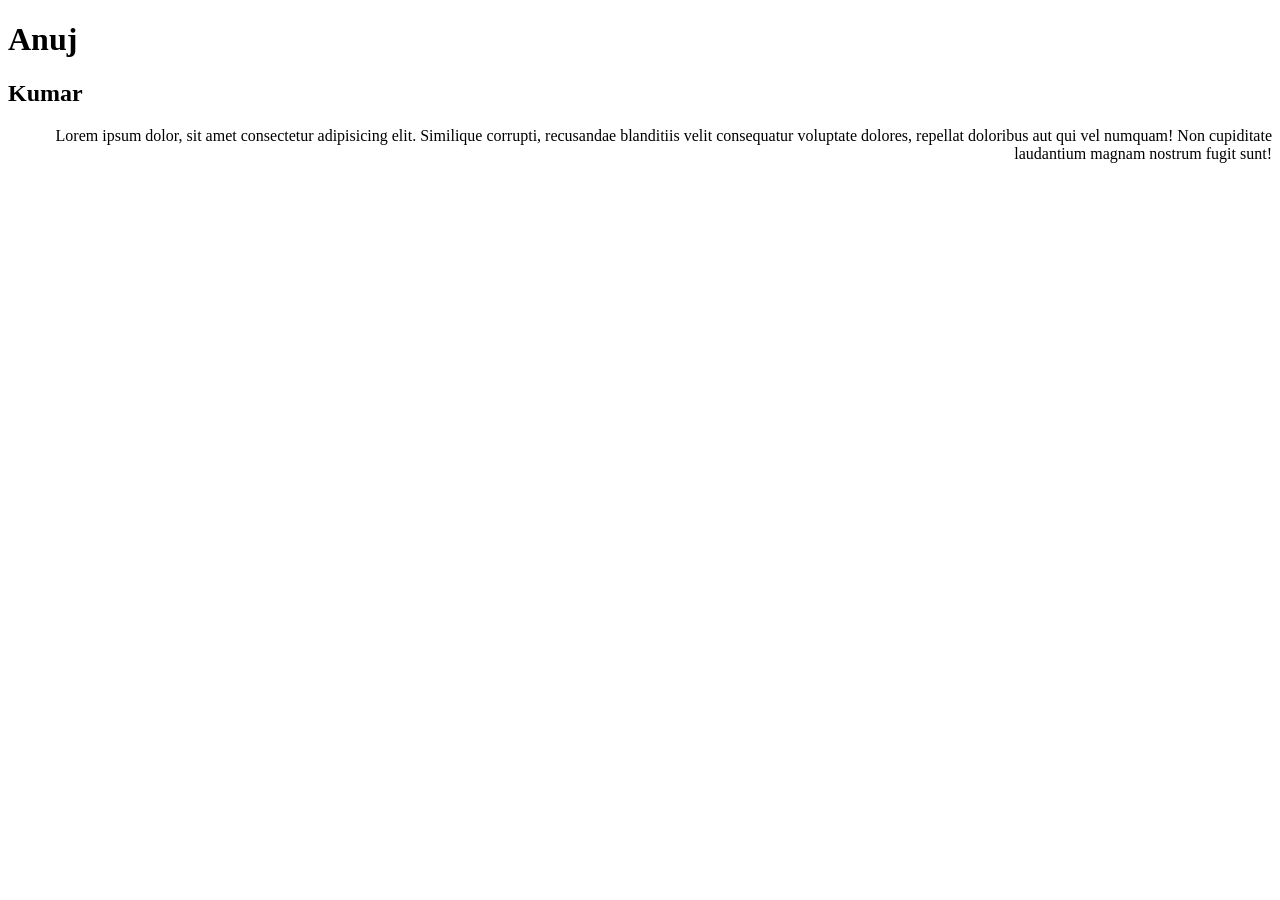
==== index2.html @ 9221720a "Add index2.html with initial HTML structure and content" ====
<!DOCTYPE html>
<html lang="en">
<head>
    <meta charset="UTF-8">
    <meta name="viewport" content="width=device-width, initial-scale=1.0">
    <link rel="stylesheet" href="style.css">
    <title>Document</title>
</head>
<body>
    <h1>Anuj</h1>

    <h2>Kumar</h2>

    <p>Lorem ipsum dolor, sit amet consectetur adipisicing elit. Similique corrupti, recusandae blanditiis velit consequatur voluptate dolores, repellat doloribus aut qui vel numquam! Non cupiditate laudantium magnam nostrum fugit sunt!</p>
</body>
</html>
---- style.css ----
p{
    text-align: center; */
    text-align: left;
    text-align: right;
}
h1{
    text-align: right;
    text-align: center;
    text-align: left;
}
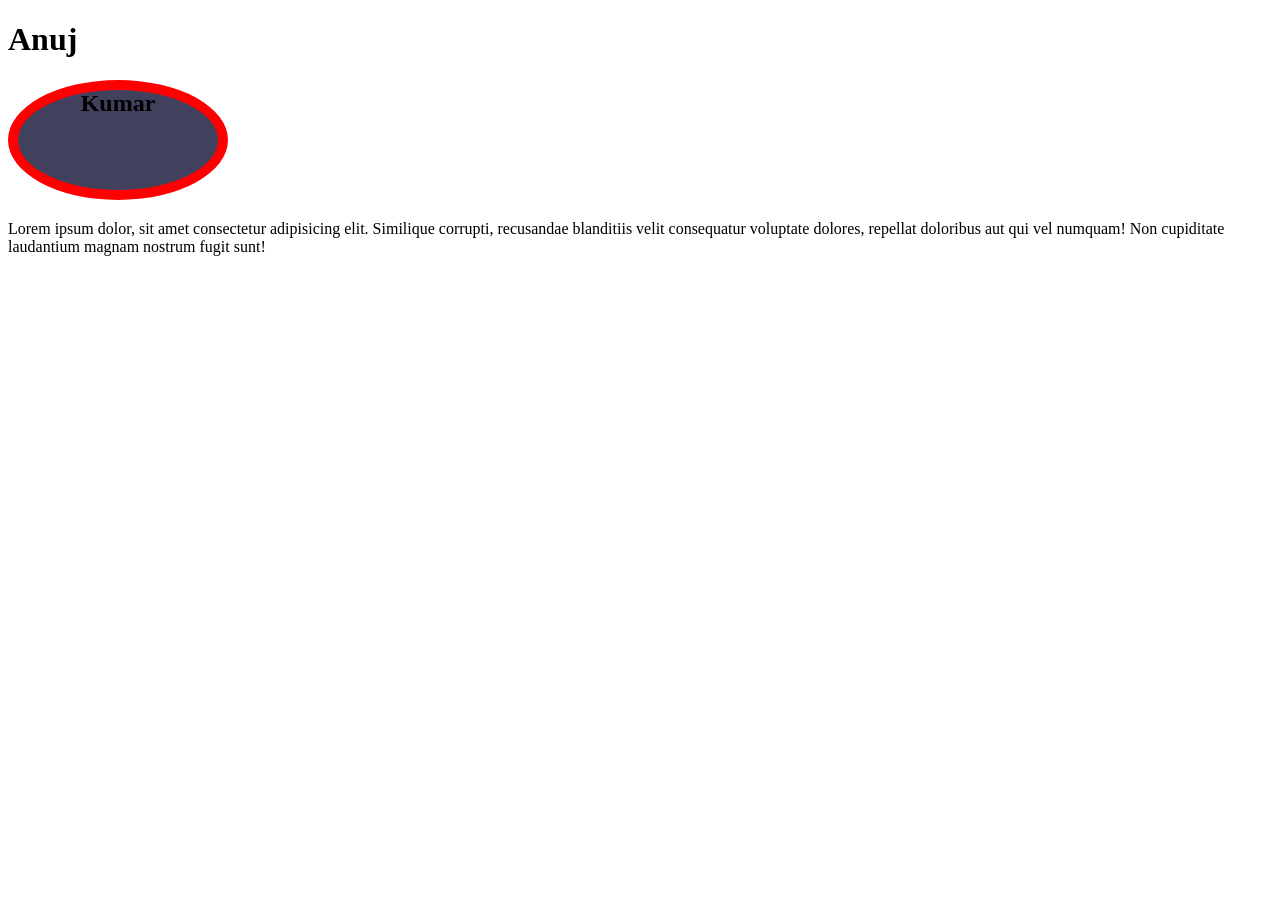
==== commit 6f44b6a6: "Update stylesheet link in index2.html and add style2.css with h2 styles" ====
--- a/index2.html
+++ b/index2.html
@@ -3,7 +3,7 @@
 <head>
     <meta charset="UTF-8">
     <meta name="viewport" content="width=device-width, initial-scale=1.0">
-    <link rel="stylesheet" href="style.css">
+    <link rel="stylesheet" href="style2.css">
     <title>Document</title>
 </head>
 <body>
--- a/style2.css
+++ b/style2.css
@@ -0,0 +1,13 @@
+ /* text-align: right; */
+ /* border: 5px solid rgb(189, 55, 55);
+    border-style: solid dashed ;
+    background-color: rebeccapurple; */
+
+ h2{
+    text-align: center;
+    height: 100px;
+    width: 200px;
+    border: 10px red solid;
+    border-radius: 50%;
+    background-color: rgb(65, 65, 93);
+}
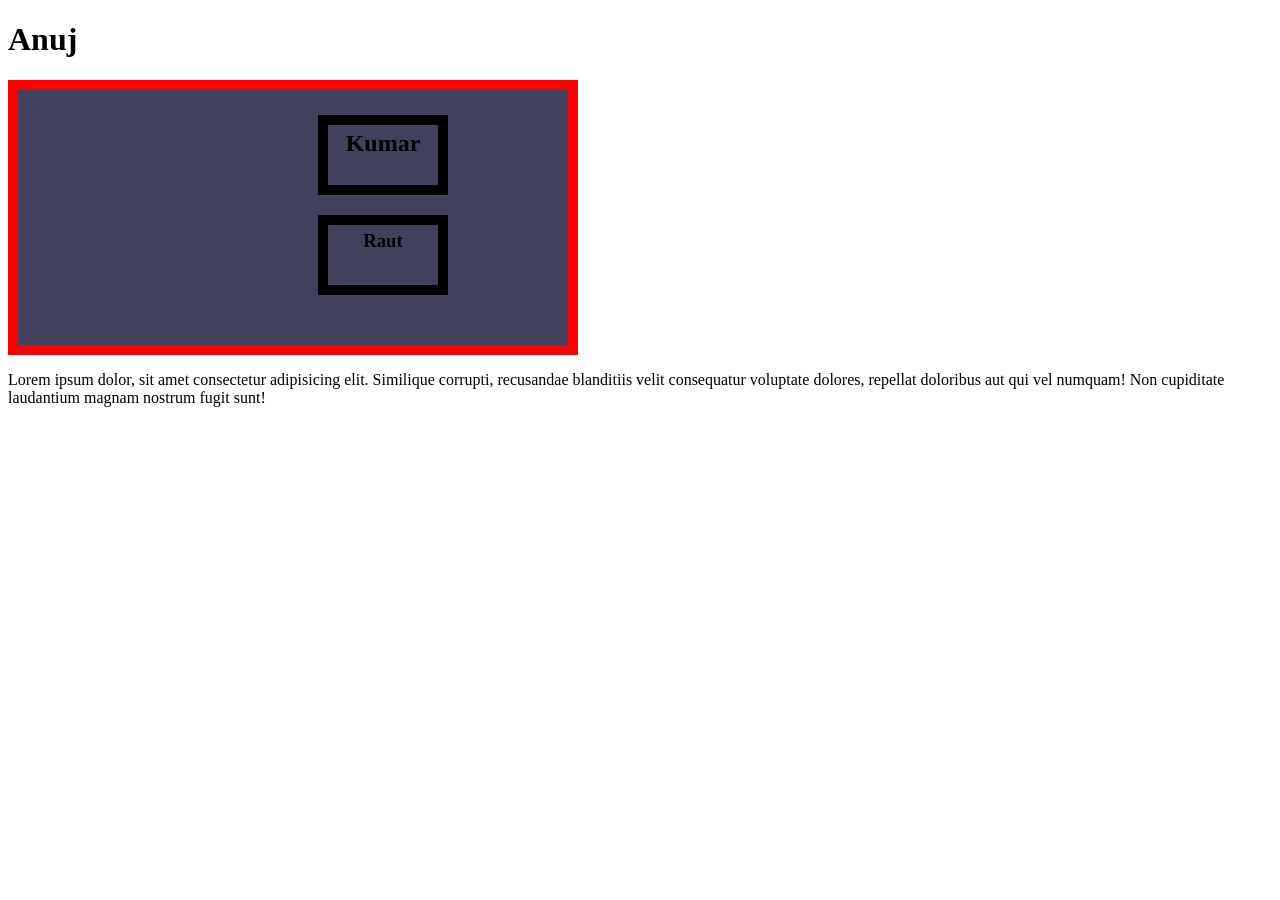
==== commit 575ab8b3: "Refactor HTML structure in index2.html and update styles in style2.css for better layout" ====
--- a/index2.html
+++ b/index2.html
@@ -8,8 +8,11 @@
 </head>
 <body>
     <h1>Anuj</h1>
-
-    <h2>Kumar</h2>
+    <div>
+        <h2>Kumar</h2>
+        <h3>Raut</h2>
+        </div>
+    
 
     <p>Lorem ipsum dolor, sit amet consectetur adipisicing elit. Similique corrupti, recusandae blanditiis velit consequatur voluptate dolores, repellat doloribus aut qui vel numquam! Non cupiditate laudantium magnam nostrum fugit sunt!</p>
 </body>
--- a/style2.css
+++ b/style2.css
@@ -3,11 +3,28 @@
     border-style: solid dashed ;
     background-color: rebeccapurple; */
 
- h2{
+ div{
     text-align: center;
-    height: 100px;
-    width: 200px;
+    height: 250px;
+    width: 250px;
     border: 10px red solid;
-    border-radius: 50%;
+    /* border-radius: 50%; */
     background-color: rgb(65, 65, 93);
+    padding-top: 5px;
+    padding-left: 300px;
+
+}
+h2{
+    /* text-align: center; */
+    height: 50px;
+    width: 100px;
+    border: 10px black solid;
+    padding: 5px;
+}
+h3{
+    /* text-align: center; */
+    height: 50px;
+    width: 100px;
+    border: 10px black solid;
+    padding: 5px;
 }
